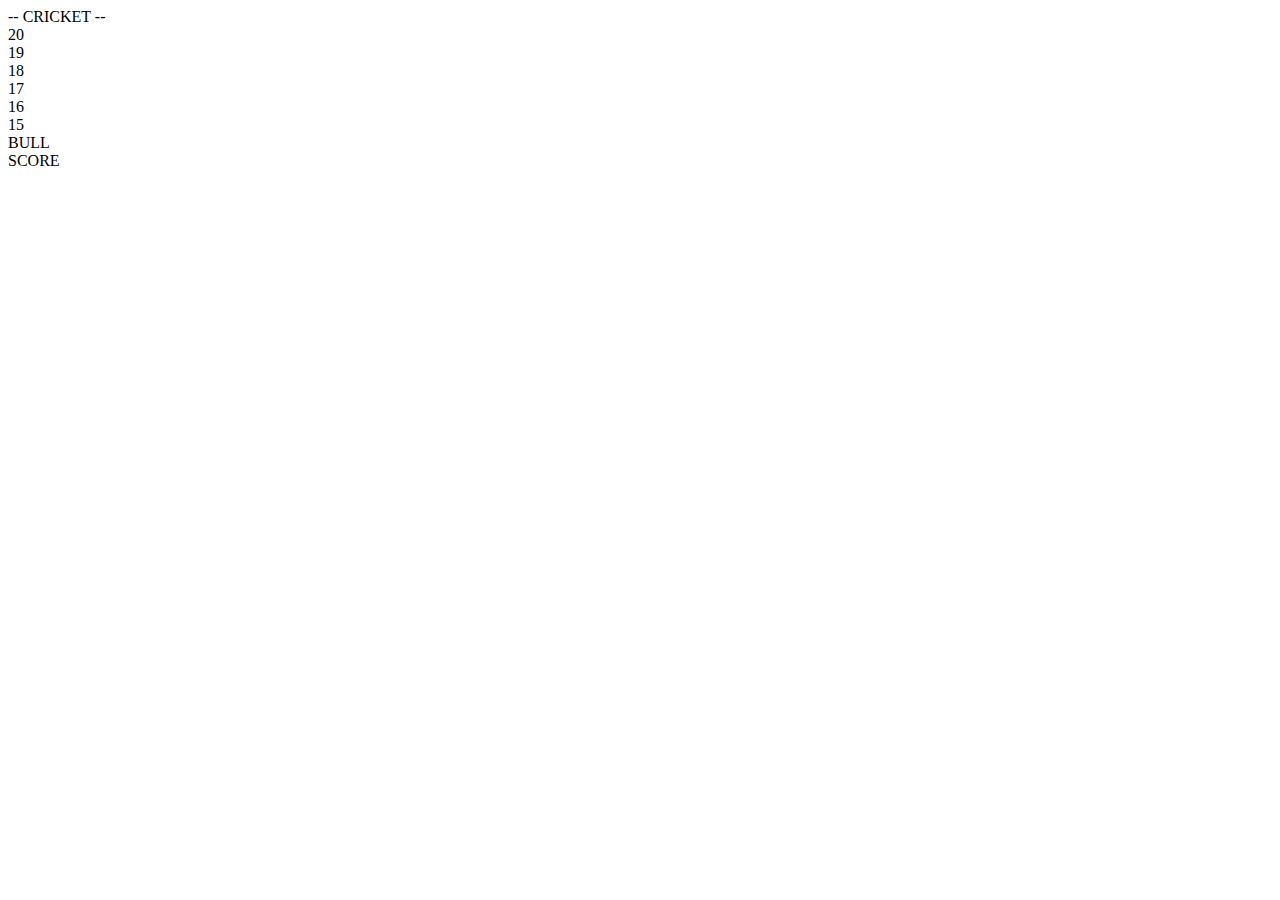
==== Cricket.html @ bded6f01 "Update and rename cricket.html to Cricket.html" ====
<!DOCTYPE html>

<html lang="en" xmlns="http://www.w3.org/1999/xhtml">
<head>
    <meta charset="utf-8" />
    <title>Darts/Cricket</title>
    <link rel="stylesheet" type="text/css" href="cricket.css" />
    <script src="cricket.js"></script>
</head>
<body>
    
    <div class="title">-- CRICKET --</div>

    <div class="main">
        <div class="numbers">
            <div></div>
            <div>20</div>
            <div>19</div>
            <div>18</div>
            <div>17</div>
            <div>16</div>
            <div>15</div>
            <div>BULL</div>
            <div>SCORE</div>
        </div>
        <div class="checks"></div>
    </div>

</body>
</html>
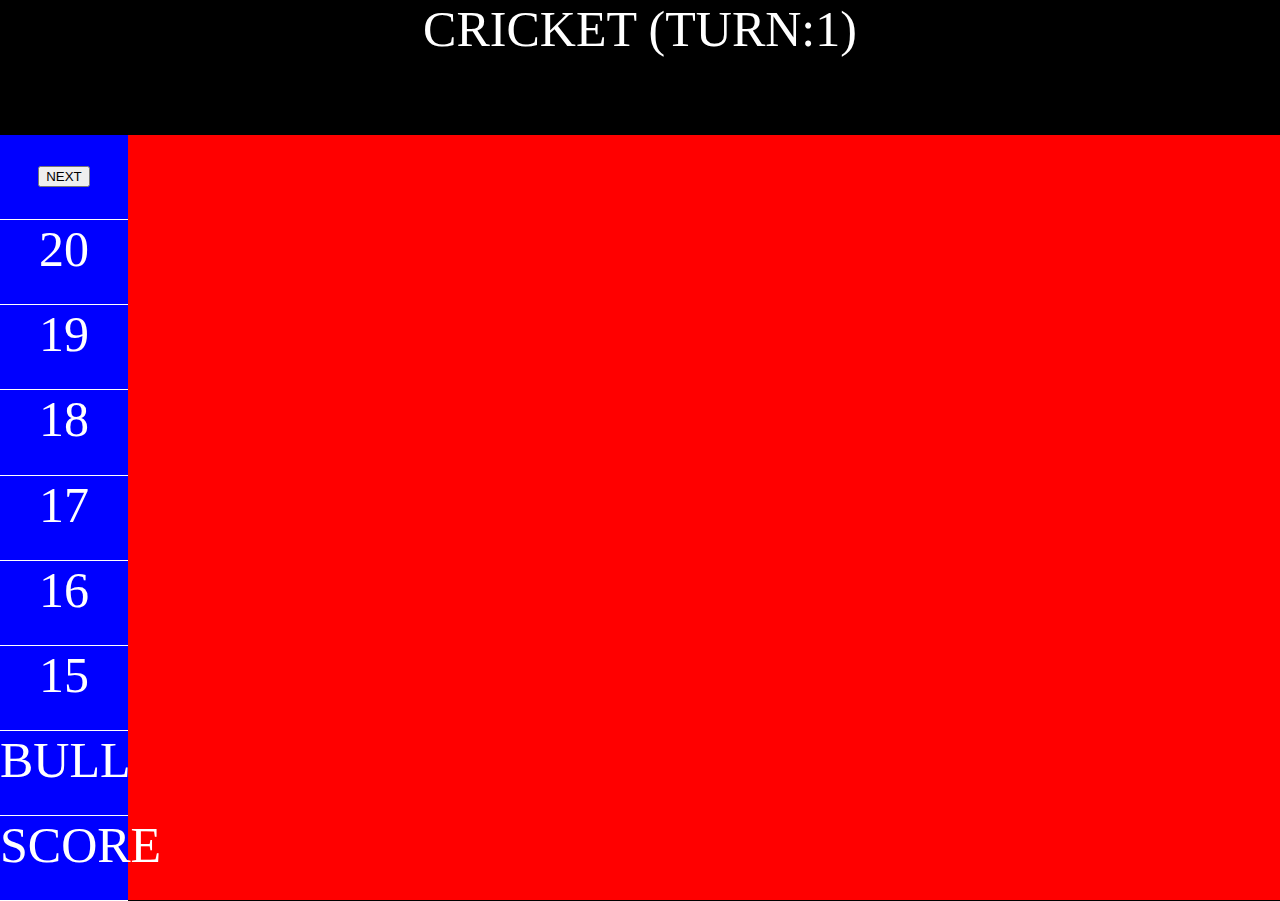
==== commit fbcc1502: "Update Cricket.html" ====
--- a/Cricket.html
+++ b/Cricket.html
@@ -5,26 +5,33 @@
     <meta charset="utf-8" />
     <title>Darts/Cricket</title>
     <link rel="stylesheet" type="text/css" href="cricket.css" />
+    <script src="main.js"></script>
     <script src="cricket.js"></script>
 </head>
 <body>
-    
-    <div class="title">-- CRICKET --</div>
 
-    <div class="main">
+    <div class="title">CRICKET <a id="TITLE">(TURN:1)</a></div>
+
+    <div class="main" id="MAIN">
         <div class="numbers">
-            <div></div>
-            <div>20</div>
-            <div>19</div>
-            <div>18</div>
-            <div>17</div>
-            <div>16</div>
-            <div>15</div>
-            <div>BULL</div>
+            <div>
+                <input type="button" value="NEXT" onclick="next();" class="next" />
+            </div>
+            <div onclick="hit(0);">20</div>
+            <div onclick="hit(1);">19</div>
+            <div onclick="hit(2);">18</div>
+            <div onclick="hit(3);">17</div>
+            <div onclick="hit(4);">16</div>
+            <div onclick="hit(5);">15</div>
+            <div onclick="hit(6);">BULL</div>
             <div>SCORE</div>
         </div>
-        <div class="checks"></div>
+        
     </div>
+
+    <script>
+    SetPlayers();
+    </script>
 
 </body>
 </html>
--- a/cricket.css
+++ b/cricket.css
@@ -0,0 +1,41 @@
+body {
+    position: relative;
+    height: 100vh;
+    width: 100vw;
+    margin: 0;
+    background: black;
+    font-size: 50px;
+}
+
+div {
+    position: absolute;
+    top: 0;
+    left: 0;
+    height:100%;
+    width: 100%;
+    color: white;
+    text-align: center;
+}
+
+.title {
+    height: 15%;
+    background: none;
+}
+
+.main{
+    top:15%;
+    height: 85%;
+    background: red;
+}
+
+.main .numbers{
+    width:10%;
+    background:blue;
+}
+
+.main .numbers div{
+    position:static;
+    float:left;
+    border-bottom:1px solid white;
+    height:11%;
+}
